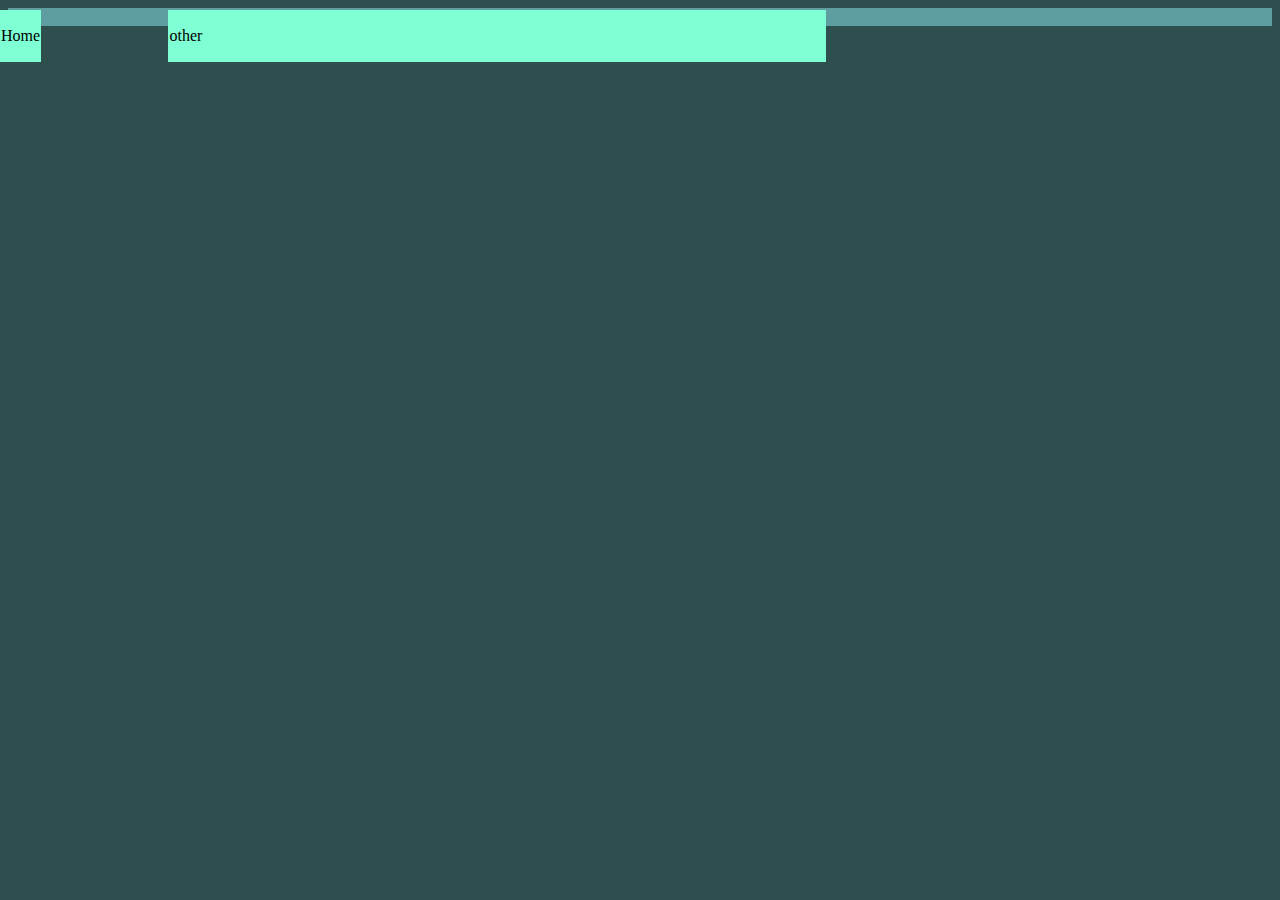
==== docs/index.html @ c8b8a809 "index" ====
<!DOCTYPE html>
<html lang='en'>
  <head>
    <meta charset='UTF-8'/>
    <title>Home</title>
    <link rel='stylesheet' href='styles.css'/>
  </head>
  <body>
    <div class='nav-bar full-width-container'>
        <table width="100%" class='nav-bar-table'>
            <tr>
                <td width="5%" class="color cell">
                    Home
                </td>
                <td width="15%" class="cell">
                </td>
                <td width= "80%" class="color cell">
                    other
                </td>
            </tr>
        </table>
    </div>
    <div class="contents-container">
        stuff
    </div>
  </body>
</html>
---- docs/styles.css ----
body {
    background-color: darkslategrey;
}

.nav-bar .color {
    background-color: aquamarine;
}

.nav-bar .cell, .nav-bar-table, .nav-bar {
    height: 50px;
}

.nav-bar {
    position: absolute;
}

.landing-container {
    width: 100%;
    height: 100%;
    overflow: hidden;
}

.full-width-container {
    margin: 0px -10px;
}

.contents-container {
    background-color: cadetblue;
}
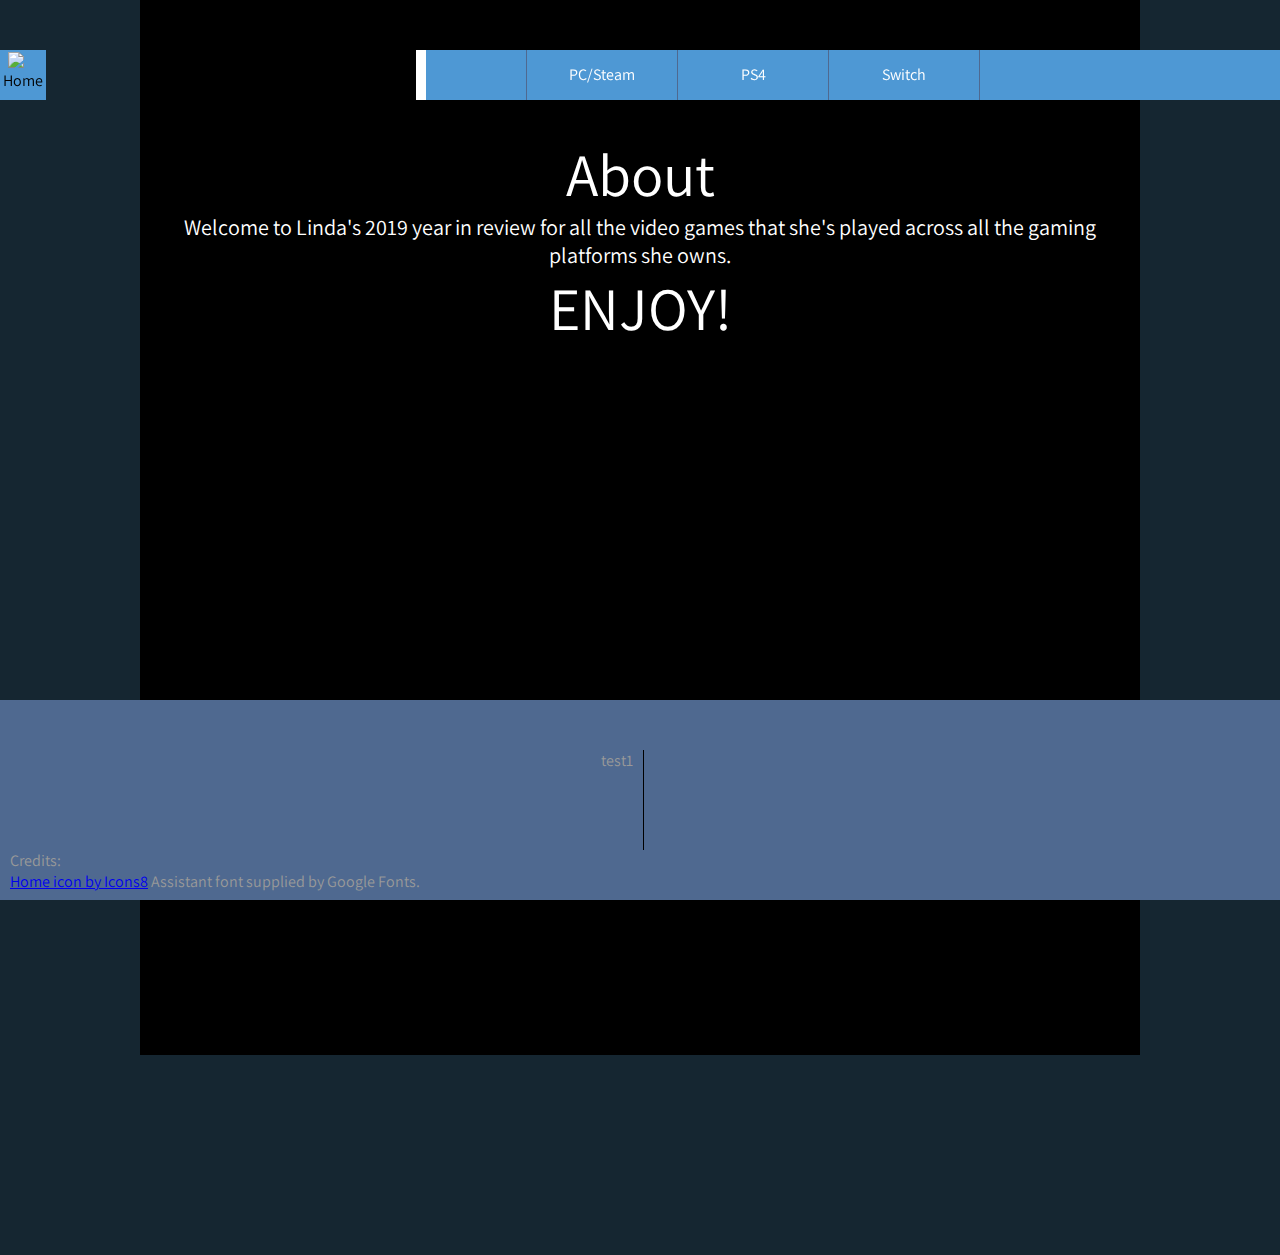
==== commit c94bbf9e: "Updated main page" ====
--- a/docs/index.html
+++ b/docs/index.html
@@ -1,27 +1,80 @@
 <!DOCTYPE html>
 <html lang='en'>
-  <head>
-    <meta charset='UTF-8'/>
+
+<style>
+    html, body {
+        height: 100%;
+    }
+
+    body {
+        overflow: hidden;
+    }
+
+    .footer {
+        position: sticky !important;
+        bottom: 0;
+    }
+</style>
+
+<head>
+    <meta charset='UTF-8' />
     <title>Home</title>
-    <link rel='stylesheet' href='styles.css'/>
-  </head>
-  <body>
+    <link rel='stylesheet' href='styles.css' />
+    <link href='https://fonts.googleapis.com/css?family=Assistant' rel='stylesheet'>
+</head>
+
+<body>
     <div class='nav-bar full-width-container'>
-        <table width="100%" class='nav-bar-table'>
-            <tr>
-                <td width="5%" class="color cell">
-                    Home
-                </td>
-                <td width="15%" class="cell">
-                </td>
-                <td width= "80%" class="color cell">
-                    other
-                </td>
-            </tr>
-        </table>
+        <div class="cell left" onclick="window.location='./index.html'">
+            <img src="https://img.icons8.com/metro/26/000000/home.png" class='home-icon'>
+            <span class="home-span">Home</span>
+        </div>
+        <div class="cell right">
+            <div class="page-link last" onclick="window.location='./switch.html'">
+                <span class="header-text">Switch</span>
+            </div>
+            <div class="page-link" onclick="window.location='./psfour.html'">
+                <span class="header-text">PS4</span>
+            </div>
+            <div class="page-link first" onclick="window.location='./steam.html'">
+                <span class="header-text">PC/Steam</span>
+            </div>
+            
+        </div>
     </div>
-    <div class="contents-container">
-        stuff
+    <div class="scroll-body">
+        
+        <div class='no-game-container'>
+
+            <span class='big-text'>
+                About
+            </span>
+            <br />
+            <span class='small-text'>
+              Welcome to Linda's 2019 year in review for all the video games 
+              that she's played across all the gaming platforms she owns.
+            </span>
+            <br />
+            <span class='big-text'>
+              ENJOY!
+          </span>
+        </div>
     </div>
-  </body>
+    <div class="footer">
+        <div class="footer-split-container">
+            <div class="footer-left-container">
+                test1
+            </div>
+            <div class="median"></div>
+            <div class="footer-right-container">
+                Credits:
+                <br />
+                <a href="https://icons8.com/icon/72/home">Home icon by Icons8</a>
+                Assistant font supplied by Google Fonts.
+            </div>
+        </div>
+        
+    </div>
+</body>
+
 </html>--- a/docs/styles.css
+++ b/docs/styles.css
@@ -1,17 +1,80 @@
 body {
-    background-color: darkslategrey;
+    margin: 0px;
+    background-color: rgb(21, 38, 49);
 }
 
-.nav-bar .color {
-    background-color: aquamarine;
+.full-width-container {
+    width: 100%;
+    margin-top: 50px;
 }
 
-.nav-bar .cell, .nav-bar-table, .nav-bar {
+.nav-bar .cell {
     height: 50px;
+    background-color: rgb(78, 152, 212);
+}
+
+.nav-bar .left {
+    float: left;
+    transition: .3s;
+}
+
+.nav-bar .left:hover, .page-link:hover {
+    background-color: rgb(103, 187, 255);
+}
+
+.nav-bar .right {
+    float: right;
+    line-height: 50px;
+    border-left-style: solid;
+    border-left-color: white;
+    border-left-width: 10px;
 }
 
 .nav-bar {
-    position: absolute;
+    position: sticky;
+    height: 50px;
+    top: 10px;
+    z-index: 2;
+}
+
+.home-icon {
+    display: block;
+    padding: 2px 8px;
+}
+
+.home-span {
+    font-family: 'Assistant';
+    padding: 3px;
+}
+
+.page-link {
+    float: right;
+    width: 150px;
+    text-align: center;
+    border-left-style: solid;
+    border-left-color: rgb(79, 105, 144);
+    border-left-width: 1px;
+    transition: .3s;
+}
+
+.header-text {
+    font-family: 'Assistant';
+    color: rgb(255, 255, 255, 1);
+}
+
+.nav-bar .right .last {
+    margin-right: 300px;
+    border-right-style: solid;
+    border-right-color: rgb(79, 105, 144);
+    border-right-width: 1px;
+}
+
+.nav-bar .right .first {
+    margin-left: 100px;
+}
+
+.nav-bar .right .selected {
+    background-color: rgb(49, 113, 167);;
 }
 
 .landing-container {
@@ -20,10 +83,116 @@
     overflow: hidden;
 }
 
-.full-width-container {
-    margin: 0px -10px;
+.contents-container {
+    background-color: cadetblue;
+}
+.scroll-body {
+    width: 1000px;
+    margin: auto;
+    background-color: black;
+    height: 100%;
+    padding-top: 150px;
+    padding-bottom: 20px;
+    margin-top: -115px;
 }
 
-.contents-container {
-    background-color: cadetblue;
+.block {
+    position: relative;
+    background-color: rgba(87, 175, 245, 0.5);
+    width: 100%;
+    height: 300px;
+    margin-top: 30px;
+    margin-bottom: 30px;
+    transition: .2s;
+}
+
+.block:hover {
+    background-color: rgba(87, 175, 245, 1);
+}
+
+.scroll-body .left {
+    right: 12.5%;
+    text-align: right;
+    padding: 0px 20px;
+    display: flex;
+    flex-direction: column;
+}
+
+.scroll-body .right {
+    left: 12.5%;
+    text-align: left;
+    padding: 0px 20px;
+    display: flex;
+    flex-direction: column;
+}
+
+.small-text {
+    font-family: 'Assistant';
+    font-size: 22px;
+    color: rgb(255, 255, 255, 1);
+}
+
+.big-text {
+    font-family: 'Assistant';
+    font-size: 60px;
+    font-weight: 400;
+    color: rgb(255, 255, 255, 1);
+}
+
+.display-table {
+    height: 260px;
+    padding: 20px 0px;
+}
+
+.logo {
+    height: 250px;
+}
+
+.game-image {
+    height: 250px;
+    border: white;
+    border-style: solid;
+    border-width: 4px
+}
+
+.no-game-container {
+    text-align: center;
+}
+
+.footer {
+    height: 200px;
+    background-color: rgb(79, 105, 144);
+    text-align: center;
+    font-family: 'Assistant';
+    color: rgb(153, 153, 153);
+    position: relative;
+}
+
+.footer-split-container {
+    height:100px;
+    position: absolute;
+    top: 50%;
+    margin-top: -50px;
+    width: 100%;
+}
+
+.footer-left-container {
+    width: 49.42%;
+    float: left;
+    text-align: right;
+    padding-right: 10px;
+}
+
+.footer-right-container {
+    width: 49.42%;
+    float: left;
+    text-align: left;
+    padding-left: 10px;
+}
+
+.median {
+    width: .05%;
+    background: black;
+    float: left;
+    height: 100%;
 }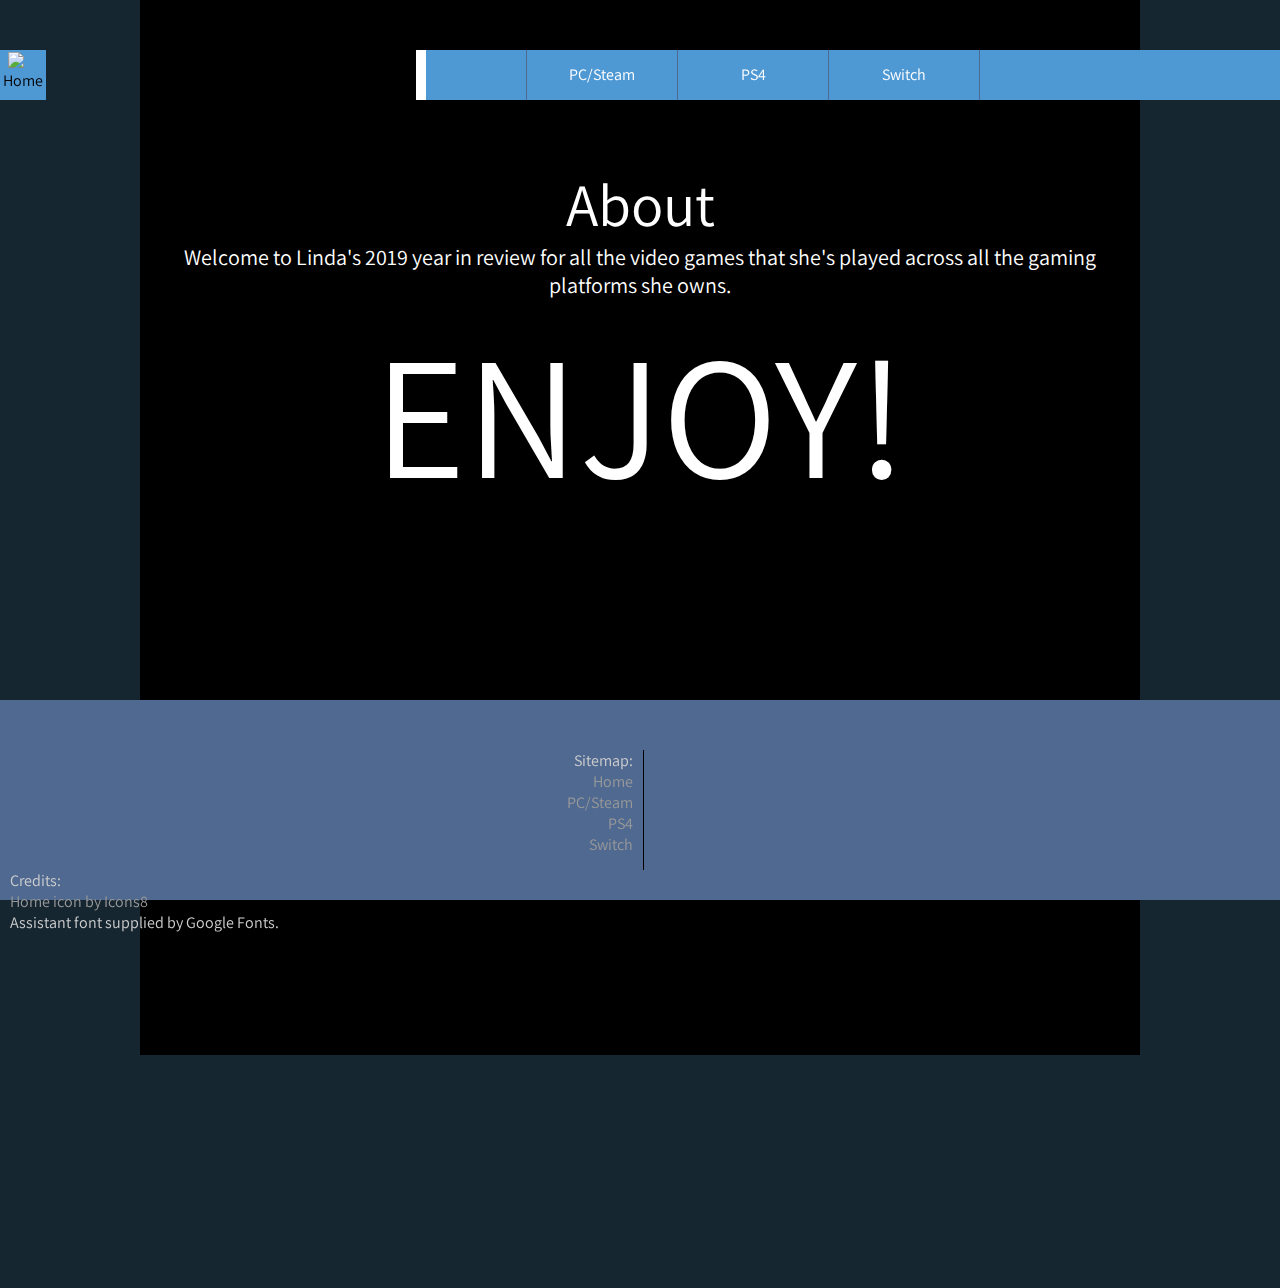
==== commit ba660ef8: "Final updates" ====
--- a/docs/index.html
+++ b/docs/index.html
@@ -55,7 +55,7 @@
               that she's played across all the gaming platforms she owns.
             </span>
             <br />
-            <span class='big-text'>
+            <span class='huge-text'>
               ENJOY!
           </span>
         </div>
@@ -63,14 +63,27 @@
     <div class="footer">
         <div class="footer-split-container">
             <div class="footer-left-container">
-                test1
+                Sitemap:
+                <br />
+                <a href="./index.html">Home</a>
+                <br />
+                <a href="./steam.html">PC/Steam</a>
+                <br />
+                <a href="./psfour.html">PS4</a>
+                <br />
+                <a href="./switch.html">Switch</a>
+
             </div>
             <div class="median"></div>
             <div class="footer-right-container">
                 Credits:
                 <br />
                 <a href="https://icons8.com/icon/72/home">Home icon by Icons8</a>
+                <br />
                 Assistant font supplied by Google Fonts.
+                <br />
+                
+
             </div>
         </div>
         
--- a/docs/styles.css
+++ b/docs/styles.css
@@ -1,6 +1,16 @@
 body {
     margin: 0px;
     background-color: rgb(21, 38, 49);
+}
+
+a {
+    text-decoration: none;
+    color: rgb(153, 153, 153);
+    transition: .1s;
+}
+
+a:hover {
+    color: rgb(255, 255, 255, 1);
 }
 
 .full-width-container {
@@ -139,6 +149,13 @@
     color: rgb(255, 255, 255, 1);
 }
 
+.huge-text {
+    font-family: 'Assistant';
+    font-size: 175px;
+    font-weight: 400;
+    color: rgb(255, 255, 255, 1);
+}
+
 .display-table {
     height: 260px;
     padding: 20px 0px;
@@ -157,6 +174,7 @@
 
 .no-game-container {
     text-align: center;
+    padding: 30px;
 }
 
 .footer {
@@ -164,12 +182,12 @@
     background-color: rgb(79, 105, 144);
     text-align: center;
     font-family: 'Assistant';
-    color: rgb(153, 153, 153);
+    color: rgb(206, 206, 206);
     position: relative;
 }
 
 .footer-split-container {
-    height:100px;
+    height:120px;
     position: absolute;
     top: 50%;
     margin-top: -50px;
